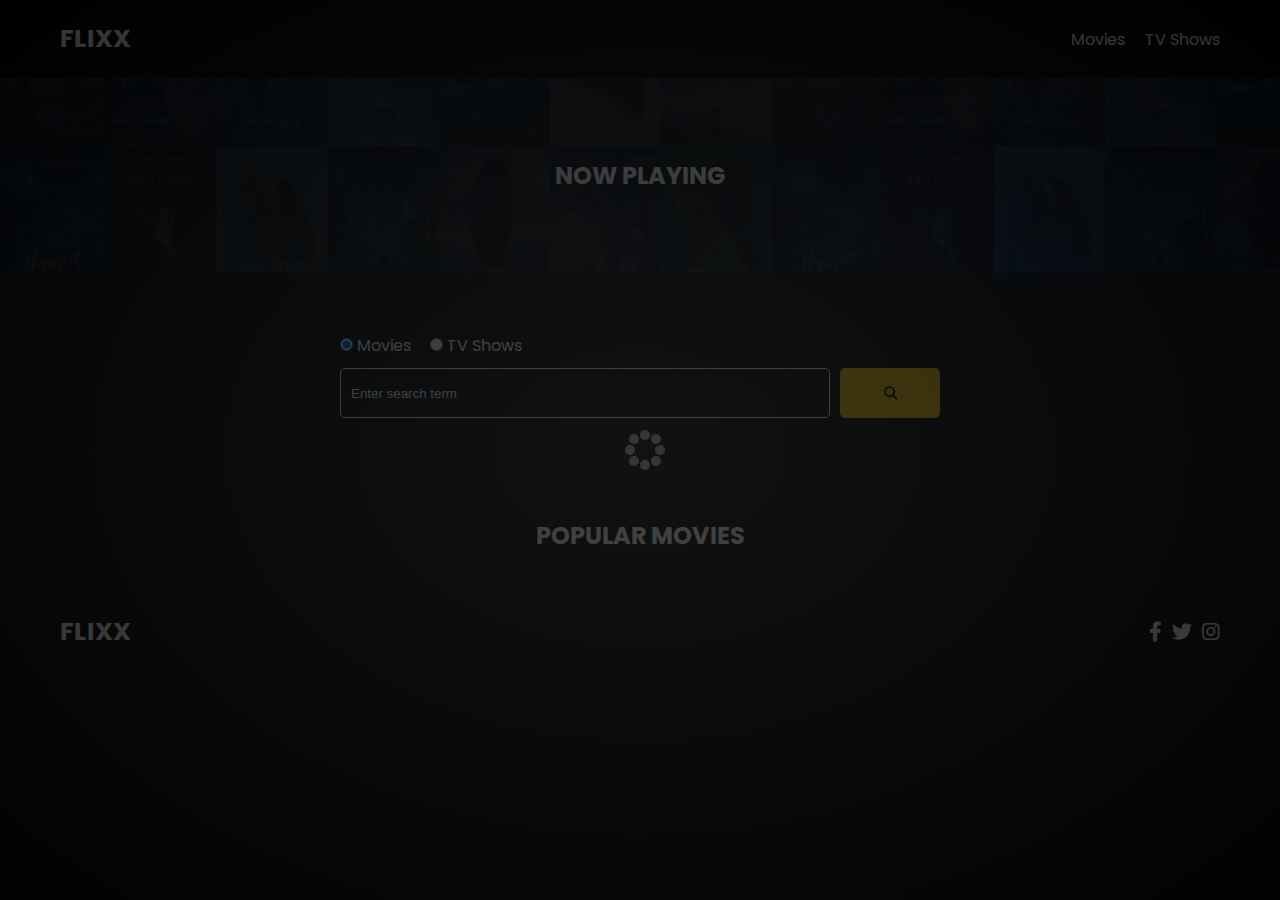
==== index.html @ c76686e9 "Files Added" ====
<!DOCTYPE html>
<html lang="en">
  <head>
    <meta charset="UTF-8" />
    <meta http-equiv="X-UA-Compatible" content="IE=edge" />
    <meta name="viewport" content="width=device-width, initial-scale=1.0" />
    <link rel="preconnect" href="https://fonts.googleapis.com" />
    <link rel="preconnect" href="https://fonts.gstatic.com" crossorigin />
    <link
      href="https://fonts.googleapis.com/css2?family=Poppins:wght@300;400;700&display=swap"
      rel="stylesheet"
    />
    <link rel="stylesheet" href="lib/swiper.css" />
    <link rel="stylesheet" href="lib/fontawesome.css" />
    <link rel="stylesheet" href="css/style.css" />
    <link rel="stylesheet" href="css/spinner.css" />
    <script src="lib/swiper.js"></script>
    <script src="js/script.js" defer></script>
    <title>Flixx</title>
  </head>
  <body>
    <header class="main-header">
      <div class="container">
        <div class="logo"><a href="/">FLIXX</a></div>
        <nav>
          <ul>
            <li>
              <a class="nav-link" href="/">Movies</a>
            </li>
            <li>
              <a class="nav-link" href="/shows.html">TV Shows</a>
            </li>
          </ul>
        </nav>
      </div>
    </header>

    <!-- Now Playing Section -->
    <section class="now-playing">
      <h2>Now Playing</h2>
      <div class="swiper">
        <div class="swiper-wrapper">
          <!-- <div class="swiper-slide">
            <a href="movie-details.html?id=1">
              <img src="./images/no-image.jpg" alt="Movie Title" />
            </a>
            <h4 class="swiper-rating">
              <i class="fas fa-star text-secondary"></i> 8 / 10
            </h4>
          </div> -->
        </div>
      </div>
    </section>

    <!-- Search Movies -->
    <section class="search">
      <div class="container">
        <div id="alert"></div>
        <form action="/search.html" class="search-form">
          <!-- movies and shows radio box -->
          <div class="search-radio">
            <input type="radio" id="movie" name="type" value="movie" checked />
            <label for="movies">Movies</label>
            <input type="radio" id="tv" name="type" value="tv" />
            <label for="shows">TV Shows</label>
          </div>
          <div class="search-flex">
            <input
              type="text"
              name="search-term"
              id="search-term"
              placeholder="Enter search term"
            />
            <button class="btn" type="submit">
              <i class="fas fa-search"></i>
            </button>
          </div>
        </form>
      </div>
    </section>

    <!-- Popular Movies -->
    <section class="container">
      <h2>Popular Movies</h2>
      <div id="popular-movies" class="grid">
        
      </div>
    </section>

    <!-- Footer -->
    <footer class="main-footer">
      <div class="container">
        <div class="logo"><span>FLIXX</span></div>
        <div class="social-links">
          <a href="https://www.facebook.com" target="_blank"
            ><i class="fab fa-facebook-f"></i
          ></a>
          <a href="https://www.twitter.com" target="_blank"
            ><i class="fab fa-twitter"></i
          ></a>
          <a href="https://www.instagram.com" target="_blank"
            ><i class="fab fa-instagram"></i
          ></a>
        </div>
      </div>
    </footer>

    <div class="spinner"></div>
  </body>
</html>
---- css/style.css ----
*,
*::before,
*::after {
  box-sizing: border-box;
  padding: 0;
  margin: 0;
}

:root {
  --color-primary: #020d18;
  --color-secondary: #f1c40f;
}

body {
  font-family: 'Poppins', sans-serif;
  font-size: 16px;
  background: var(--color-primary);
  color: #fff;
  overflow-x: hidden;
}

a {
  color: #fff;
  text-decoration: none;
}

ul {
  list-style: none;
}

.text-primary {
  color: var(--color-secondary);
}

.text-secondary {
  color: var(--color-secondary);
}

.active {
  color: var(--color-secondary);
  font-weight: 700;
}

.back {
  margin-top: 30px;
}

.btn {
  display: inline-block;
  padding: 0.5rem 1rem;
  border: 1px solid var(--color-secondary);
  border-radius: 5px;
  color: #fff;
  cursor: pointer;
  background: transparent;
  transition: all 0.3s ease-in-out;
}

.btn:hover {
  background: var(--color-secondary);
  color: #000;
}

.btn:disabled {
  border-color: #ccc;
  cursor: not-allowed;
}

.btn:disabled:hover {
  background: transparent;
  color: #fff;
}

.container {
  max-width: 1200px;
  width: 100%;
  margin: 0 auto;
  padding: 0 20px;
}

.main-header .container {
  display: flex;
  justify-content: space-between;
  align-items: center;
  padding: 0 20px;
}

.main-header {
  padding: 20px 0;
  background: rgba(0, 0, 0, 0.8);
}

.main-header .logo {
  color: #fff;
  font-size: 25px;
  font-weight: 700;
  text-transform: uppercase;
}

.main-header ul {
  display: flex;
}

.main-header ul li {
  margin-left: 20px;
}

.main-header ul li a {
  font-size: 16px;
}

.main-header ul li a:hover {
  color: var(--color-secondary);
}

/* Grid */
.grid {
  display: grid;
  grid-template-columns: repeat(auto-fit, minmax(250px, 1fr));
  grid-gap: 20px;
}

/* Card */
.card {
  background: #04376b;
  padding: 5px;
}

.card img {
  width: 100%;
}

.card-body {
  padding: 10px;
  font-size: 20px;
}

.card:hover {
  transform: scale(1.05);
  transition: all 0.5s ease-in-out;
  background: #0a4b8f;
}

/* Footer */
.main-footer {
  background: #020d18;
  padding: 20px 0;
  margin-top: 20px;
}

.main-footer .container {
  display: flex;
  justify-content: space-between;
  align-items: center;
}

.main-footer .container .logo {
  color: #fff;
  font-size: 25px;
  font-weight: 700;
  text-transform: uppercase;
}

.main-footer .container .social-links {
  display: flex;
  font-size: 20px;
}

.main-footer .container .social-links a {
  margin-left: 10px;
  color: #fff;
}

.main-footer .container .social-links a:hover {
  color: var(--color-secondary);
}

/* Section: Now Playing */

section.now-playing {
  padding: 60px;
  background: url(../images/showcase-bg.jpg) no-repeat center center/cover;
}

section h2 {
  margin: 20px 0;
  text-align: center;
  text-transform: uppercase;
}

/* Slider */
.swiper {
  width: 100%;
  height: 50%;
}

.swiper-slide {
  text-align: center;
  font-size: 18px;
  background: var(--color-primary);
  display: flex;
  flex-direction: column;
  justify-content: center;
  align-items: center;
}

.swiper-slide img {
  display: block;
  width: 100%;
  height: 100%;
  object-fit: cover;
}

.swiper-rating {
  padding: 10px;
}

/* Movie Details */
.details-top {
  display: flex;
  justify-content: space-between;
  align-items: center;
  margin: 50px 0 30px;
}

.details-top img {
  width: 400px;
  height: 100%;
  margin-right: 60px;
  object-fit: cover;
}

.details-top p {
  margin: 20px 0;
}

.details-top .btn {
  margin-top: 20px;
}

.details-bottom {
}

.details-bottom li {
  margin: 15px 0;
  padding-bottom: 8px;
  border-bottom: 1px solid #fff;
  border-color: rgba(255, 255, 255, 0.1);
}

/* Search */
.search {
  padding: 60px;
  margin-bottom: 40px;
}

.search .container {
  display: flex;
  justify-content: center;
  align-items: center;
  flex-direction: column;
}

.search .container h2 {
  margin-bottom: 20px;
}

.search .container form {
  width: 100%;
  max-width: 600px;
}

.search-radio label {
  margin-right: 15px;
}

.search-flex {
  display: flex;
  justify-content: space-between;
  align-items: center;
  margin-top: 10px;
}

.search .container form input[type='text'] {
  flex: 6;
  width: 100%;
  height: 50px;
  padding: 10px;
  margin-right: 10px;
  border: 1px solid #fff;
  border-radius: 5px;
  background: transparent;
  color: #fff;
}

.search .container form input[type='text']::placeholder {
  color: #fff;
}

.search .container form input[type='text']:focus {
  outline: none;
}

.search .container form button {
  flex: 1;
  display: block;
  width: 100%;
  padding: 10px;
  border-radius: 5px;
  height: 50px;
  cursor: pointer;
  background: var(--color-secondary);
  color: #000;
}

.search .container form button:hover {
  background: transparent;
  color: #fff;
}

.pagination {
  margin-top: 20px;
}

.page-counter {
  margin-top: 10px;
}

/* Alert */
.alert {
  background: red;
  padding: 10px 20px;
  margin-bottom: 20px;
  border-radius: 5px;
}

.alert-success {
  background: green;
}

.alert-error {
  background: red;
}
---- css/spinner.css ----
/* Spinner From: https://codepen.io/tbrownvisuals/pen/edGYvx */
.spinner {
  position: fixed;
  z-index: 999;
  height: 2em;
  width: 2em;
  overflow: show;
  margin: auto;
  top: 0;
  left: 0;
  bottom: 0;
  right: 0;
  display: none;
}

.show {
  display: block;
}

/* Transparent Overlay */
.spinner:before {
  content: '';
  display: block;
  position: fixed;
  top: 0;
  left: 0;
  width: 100%;
  height: 100%;
  background: radial-gradient(rgba(20, 20, 20, 0.8), rgba(0, 0, 0, 0.8));

  background: -webkit-radial-gradient(
    rgba(20, 20, 20, 0.8),
    rgba(0, 0, 0, 0.8)
  );
}

/* :not(:required) hides these rules from IE9 and below */
.spinner:not(:required) {
  /* hide "loading..." text */
  font: 0/0 a;
  color: transparent;
  text-shadow: none;
  background-color: transparent;
  border: 0;
}

.spinner:not(:required):after {
  content: '';
  display: block;
  font-size: 10px;
  width: 1em;
  height: 1em;
  margin-top: -0.5em;
  -webkit-animation: spinner 150ms infinite linear;
  -moz-animation: spinner 150ms infinite linear;
  -ms-animation: spinner 150ms infinite linear;
  -o-animation: spinner 150ms infinite linear;
  animation: spinner 150ms infinite linear;
  border-radius: 0.5em;
  -webkit-box-shadow: rgba(255, 255, 255, 0.75) 1.5em 0 0 0,
    rgba(255, 255, 255, 0.75) 1.1em 1.1em 0 0,
    rgba(255, 255, 255, 0.75) 0 1.5em 0 0,
    rgba(255, 255, 255, 0.75) -1.1em 1.1em 0 0,
    rgba(255, 255, 255, 0.75) -1.5em 0 0 0,
    rgba(255, 255, 255, 0.75) -1.1em -1.1em 0 0,
    rgba(255, 255, 255, 0.75) 0 -1.5em 0 0,
    rgba(255, 255, 255, 0.75) 1.1em -1.1em 0 0;
  box-shadow: rgba(255, 255, 255, 0.75) 1.5em 0 0 0,
    rgba(255, 255, 255, 0.75) 1.1em 1.1em 0 0,
    rgba(255, 255, 255, 0.75) 0 1.5em 0 0,
    rgba(255, 255, 255, 0.75) -1.1em 1.1em 0 0,
    rgba(255, 255, 255, 0.75) -1.5em 0 0 0,
    rgba(255, 255, 255, 0.75) -1.1em -1.1em 0 0,
    rgba(255, 255, 255, 0.75) 0 -1.5em 0 0,
    rgba(255, 255, 255, 0.75) 1.1em -1.1em 0 0;
}

/* Animation */

@-webkit-keyframes spinner {
  0% {
    -webkit-transform: rotate(0deg);
    -moz-transform: rotate(0deg);
    -ms-transform: rotate(0deg);
    -o-transform: rotate(0deg);
    transform: rotate(0deg);
  }
  100% {
    -webkit-transform: rotate(360deg);
    -moz-transform: rotate(360deg);
    -ms-transform: rotate(360deg);
    -o-transform: rotate(360deg);
    transform: rotate(360deg);
  }
}
@-moz-keyframes spinner {
  0% {
    -webkit-transform: rotate(0deg);
    -moz-transform: rotate(0deg);
    -ms-transform: rotate(0deg);
    -o-transform: rotate(0deg);
    transform: rotate(0deg);
  }
  100% {
    -webkit-transform: rotate(360deg);
    -moz-transform: rotate(360deg);
    -ms-transform: rotate(360deg);
    -o-transform: rotate(360deg);
    transform: rotate(360deg);
  }
}
@-o-keyframes spinner {
  0% {
    -webkit-transform: rotate(0deg);
    -moz-transform: rotate(0deg);
    -ms-transform: rotate(0deg);
    -o-transform: rotate(0deg);
    transform: rotate(0deg);
  }
  100% {
    -webkit-transform: rotate(360deg);
    -moz-transform: rotate(360deg);
    -ms-transform: rotate(360deg);
    -o-transform: rotate(360deg);
    transform: rotate(360deg);
  }
}
@keyframes spinner {
  0% {
    -webkit-transform: rotate(0deg);
    -moz-transform: rotate(0deg);
    -ms-transform: rotate(0deg);
    -o-transform: rotate(0deg);
    transform: rotate(0deg);
  }
  100% {
    -webkit-transform: rotate(360deg);
    -moz-transform: rotate(360deg);
    -ms-transform: rotate(360deg);
    -o-transform: rotate(360deg);
    transform: rotate(360deg);
  }
}
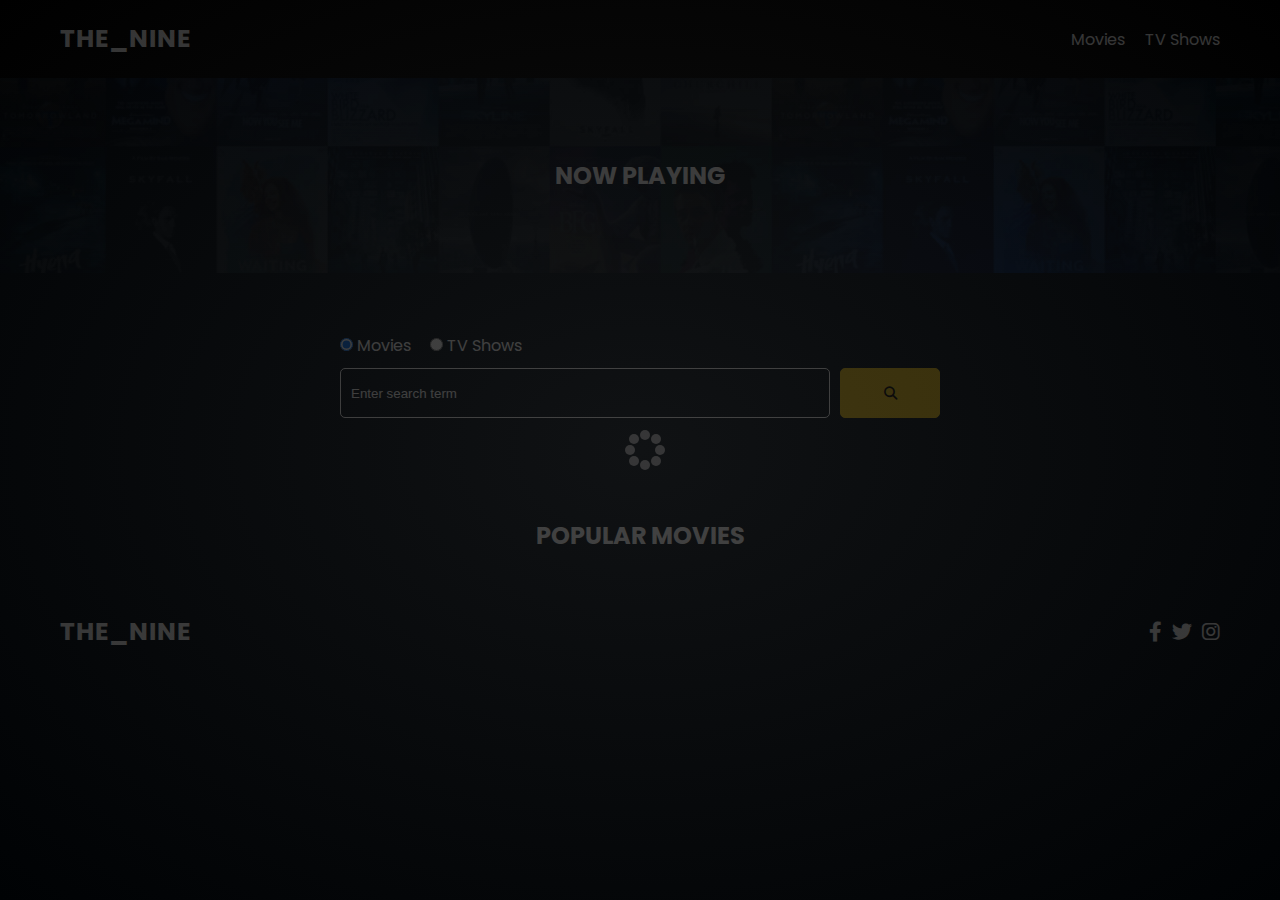
==== commit e65f0836: "Files Updated" ====
--- a/index.html
+++ b/index.html
@@ -16,12 +16,12 @@
     <link rel="stylesheet" href="css/spinner.css" />
     <script src="lib/swiper.js"></script>
     <script src="js/script.js" defer></script>
-    <title>Flixx</title>
+    <title>THE_NINE</title>
   </head>
   <body>
     <header class="main-header">
       <div class="container">
-        <div class="logo"><a href="/">FLIXX</a></div>
+        <div class="logo"><a href="/">THE_NINE</a></div>
         <nav>
           <ul>
             <li>
@@ -46,8 +46,8 @@
             </a>
             <h4 class="swiper-rating">
               <i class="fas fa-star text-secondary"></i> 8 / 10
-            </h4>
-          </div> -->
+            </h4> -->
+          </div>
         </div>
       </div>
     </section>
@@ -83,14 +83,14 @@
     <section class="container">
       <h2>Popular Movies</h2>
       <div id="popular-movies" class="grid">
-        
+
       </div>
     </section>
 
     <!-- Footer -->
     <footer class="main-footer">
       <div class="container">
-        <div class="logo"><span>FLIXX</span></div>
+        <div class="logo"><span>THE_NINE</span></div>
         <div class="social-links">
           <a href="https://www.facebook.com" target="_blank"
             ><i class="fab fa-facebook-f"></i
--- a/css/style.css
+++ b/css/style.css
@@ -182,6 +182,11 @@
   background: url(../images/showcase-bg.jpg) no-repeat center center/cover;
 }
 
+section.airing-today {
+  padding: 60px;
+  background: url(../images/showcase-bg.jpg) no-repeat center center/cover;
+}
+
 section h2 {
   margin: 20px 0;
   text-align: center;
@@ -328,16 +333,15 @@
 
 /* Alert */
 .alert {
-  background: red;
   padding: 10px 20px;
   margin-bottom: 20px;
   border-radius: 5px;
 }
 
-.alert-success {
+.success {
   background: green;
 }
 
-.alert-error {
+.error {
   background: red;
 }
